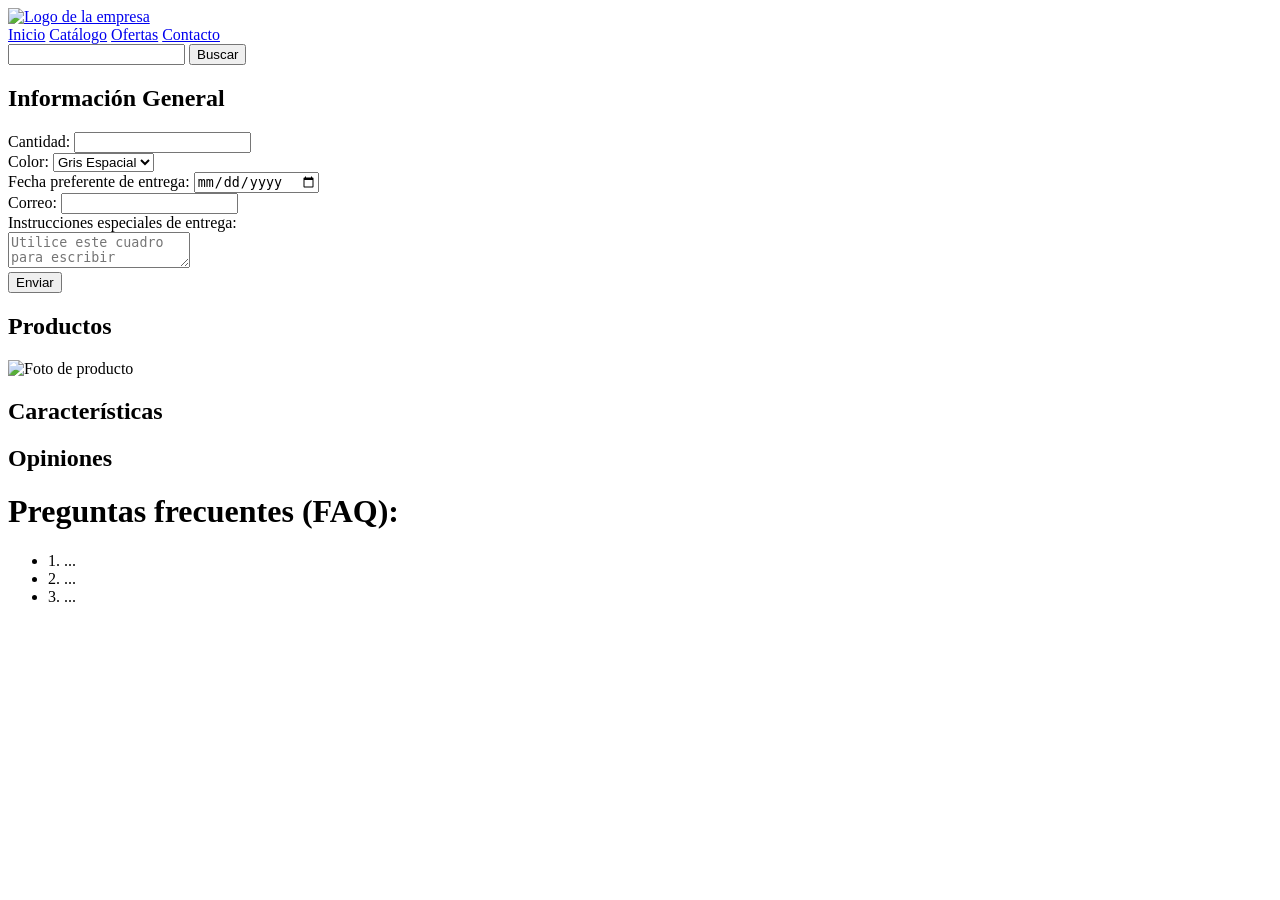
==== T2/producto.html @ 06371e99 "Practica de clase (por terminar)" ====
<!DOCTYPE html>
<html lang="es">

<head>
    <title>Tema 2: Práctica Diagnóstica Inicial</title>
    <meta charset="UTF-8">
</head>

<!-- No se puede usar css en toda la práctica -->

<body>
    <!-- Incluye la marca/logo del sitio.
■ Crea un menú de navegación con enlaces ficticios (Inicio, Catálogo,
Ofertas, Contacto).
■ Incorpora una zona de búsqueda global en el sitio. -->
    <header>
        <span>
            <a href='/'><img
                    src='https://png.pngtree.com/png-clipart/20190613/original/pngtree-logo-company-design-png-image_3588263.jpg'
                    alt='Logo de la empresa' width="100px" height="100px"></a>
            <nav>
                <!-- No implementado porque no se mandan hacer esos apartados -->
                <a href="#inicio">Inicio</a>
                <a href="#projects">Catálogo</a>
                <a href="#ofertas">Ofertas</a>
                <a href="#contacto">Contacto</a>
            </nav>

            <search>
                <form>
                    <input type="text" id="texto">
                    <button id="buscar">Buscar</button>
                </form>
            </search>
        </span>
    </header>

    <!-- Información General, Compra, Características Técnicas, Opiniones. -->
    <section id="info">
        <h1>Información General</h1>
        <form>
            <label for="cantidad">Cantidad:</label>
            <input type="text" id="cantidad" name="cantidad" max="5" min="1"><br>
            <label for="color">Color:</label>
            <select id="color" name="color">
                <option>Gris Espacial</option>
                <option>Plata</option>
                <option>Negro Mate</option>
            </select><br>
            <label for="fecha">Fecha preferente de entrega:</label>
            <input id="fecha" name="fecha" type="date" value="2026-9-13"><br>
            <label for="correo">Correo:</label>
            <input id="correo" name="correo" type="text"><br>
            <label for="instr">Instrucciones especiales de entrega:</label><br>
            <textarea id="instr" name="instr" placeholder="Utilice este cuadro para escribir"
                aria-describedby="instr"></textarea><br>
            <button id="enviar">Enviar</button>
        </form>
    </section>

    <section id="compra">
        <h1>Productos</h1>
        <img src='https://i.postimg.cc/tT8Ngj59/ubp15.jpg' alt='Foto de producto'>
    </section>

    <section id="caracteristicas">
        <h1>Características</h1>
    </section>

    <section id="opiniones">
        <h1 >Opiniones</h1>
    </section>

    <footer>
        <h1>Preguntas frecuentes (FAQ):</h1>
        <ul>
            <li>1. ...</li>
            <li>2. ...</li>
            <li>3. ...</li>
        </ul>
    </footer>
</body>

</html>
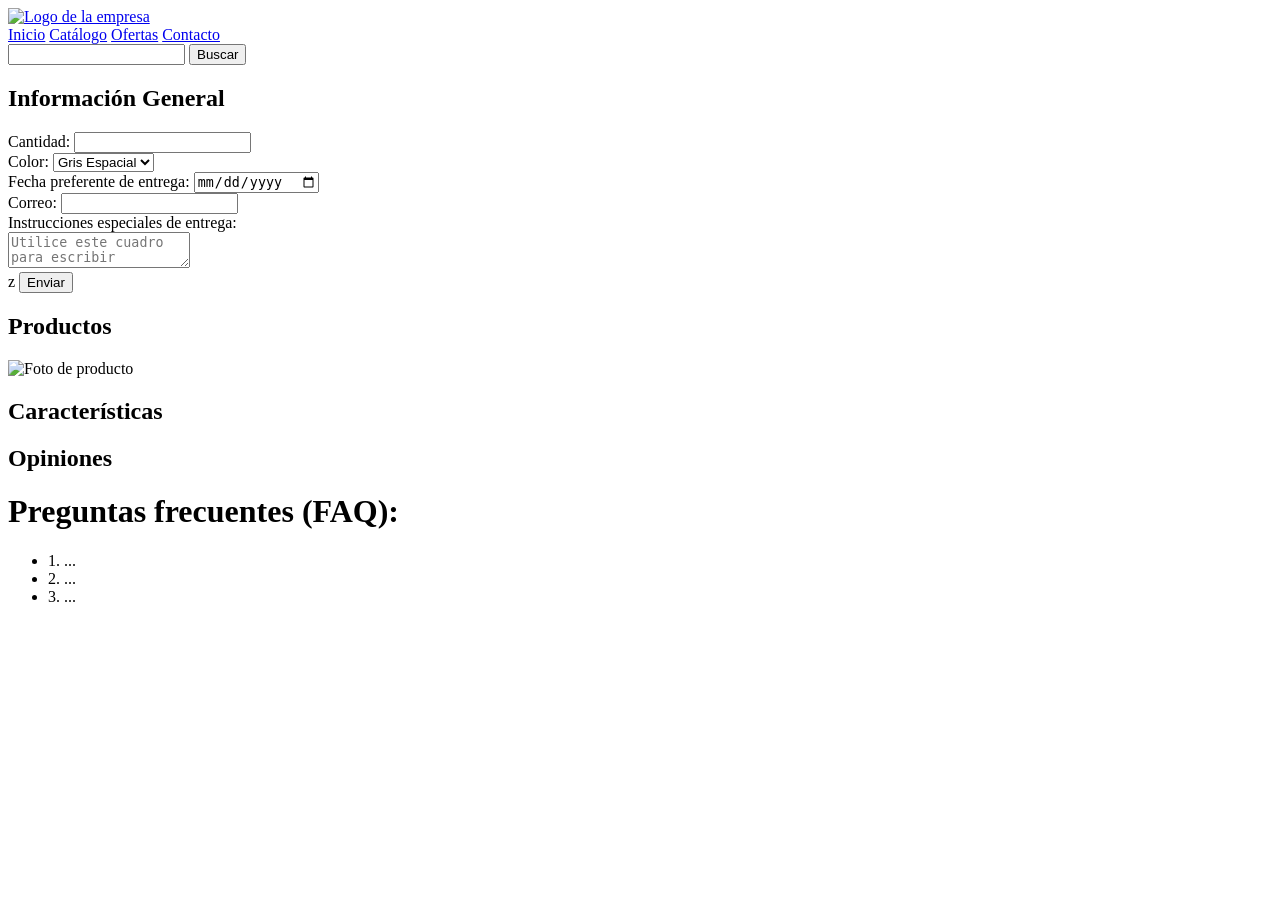
==== commit 61fcaf26: "Trabajo de clase (por corregir)" ====
--- a/T2/producto.html
+++ b/T2/producto.html
@@ -53,7 +53,7 @@
             <input id="correo" name="correo" type="text"><br>
             <label for="instr">Instrucciones especiales de entrega:</label><br>
             <textarea id="instr" name="instr" placeholder="Utilice este cuadro para escribir"
-                aria-describedby="instr"></textarea><br>
+                aria-describedby="instr"></textarea><br>z
             <button id="enviar">Enviar</button>
         </form>
     </section>
